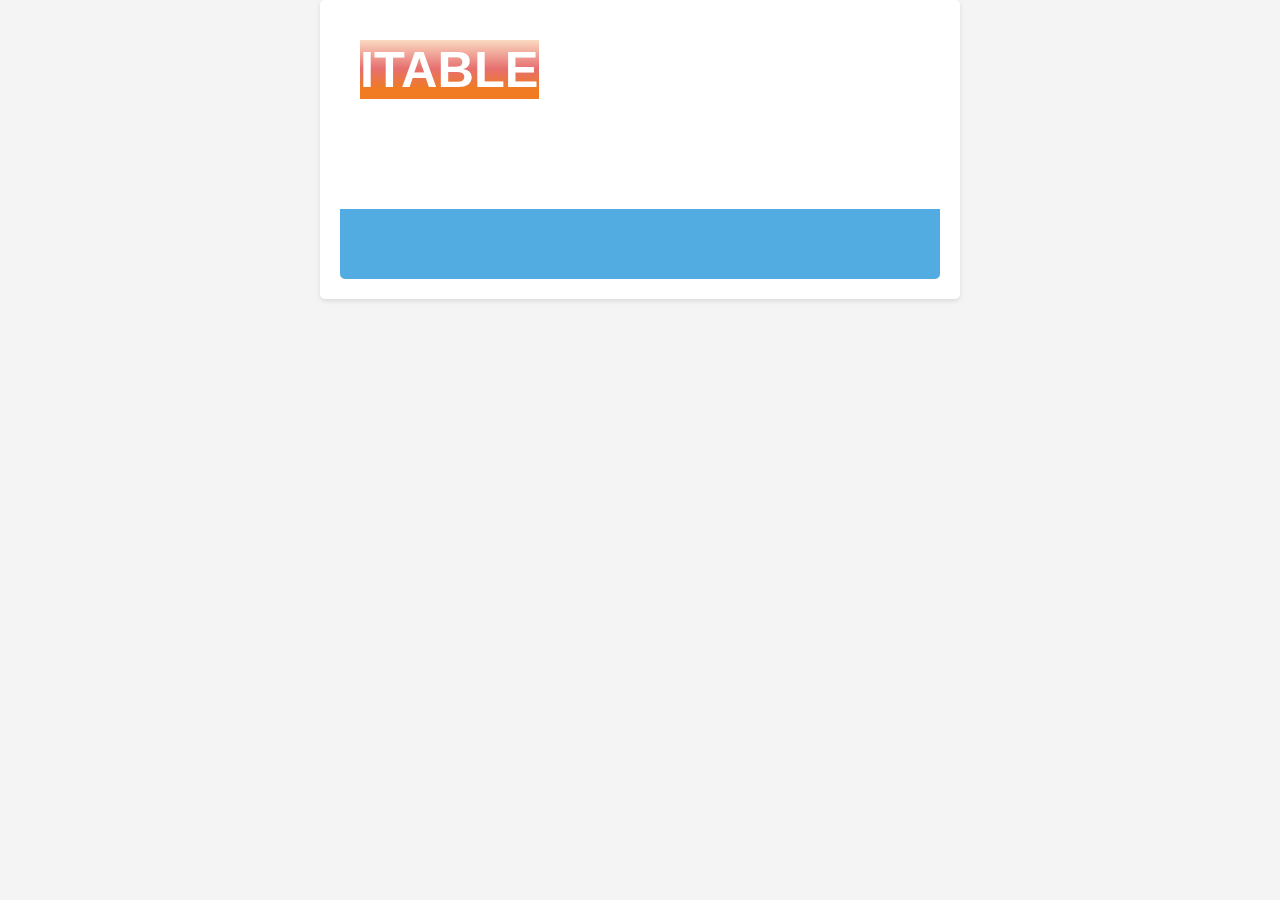
==== src/main/resources/templates/news-article-template.html @ 77c2234d "refactor" ====
<!DOCTYPE html>
<html xmlns:th="http://www.thymeleaf.org">
<head>
    <meta charset="UTF-8">
    <title>Thông báo: Bài viết mới</title>
    <style>
        body {
            font-family: Arial, sans-serif;
            background-color: #f4f4f4;
            margin: 0;
            padding: 0;
            color: #500050;
        }

        a {
            text-decoration: none;
            color: #500050 !important;
        }

        .container {
            max-width: 600px;
            margin: 0 auto;
            background-color: #ffffff;
            padding: 20px;
            border-radius: 5px;
            box-shadow: 0 2px 5px rgba(0, 0, 0, 0.1);
        }

        .header {
            padding: 20px;
            border-top-left-radius: 5px;
            border-top-right-radius: 5px;
        }

        .content {
            padding: 20px;
        }

        .footer {
            background-color: #52ACE2;
            color: #fff;
            text-align: center;
            padding: 10px;
            border-bottom-left-radius: 5px;
            border-bottom-right-radius: 5px;
        }

        h1 {
            font-size: 24px;
            margin-bottom: 10px;
        }

        img {
            max-width: 100%;
            height: auto;
        }

        .logo{
            display: flex;
            width: fit-content;
            align-items: center;
        }

        .logo .txt {
            font-size: 315.5%;
            font-weight: 700;
            background: linear-gradient(180deg,rgba(240,123,34,.28) 0%,#E66F6F 48.61%,#F07B22 82.99%);
            color: white;
            line-height: normal;
            height: fit-content;
        }
    </style>
</head>
<body>
<div class="container">
    <div class="header">
        <div class="logo">
            <div class="txt">ITABLE</div>
        </div>
    </div>
    <div class="content">
        <a th:href="${link}"><h1 th:text="${title}"></h1></a>
        <a th:href="${link}"><img th:src="@{|${imageURL}|}" /></a>
        <p th:text="${shortDesc}"></p>
    </div>
    <div class="footer">
        <p>&nbsp;</p>
    </div>
</div>
</body>
</html>
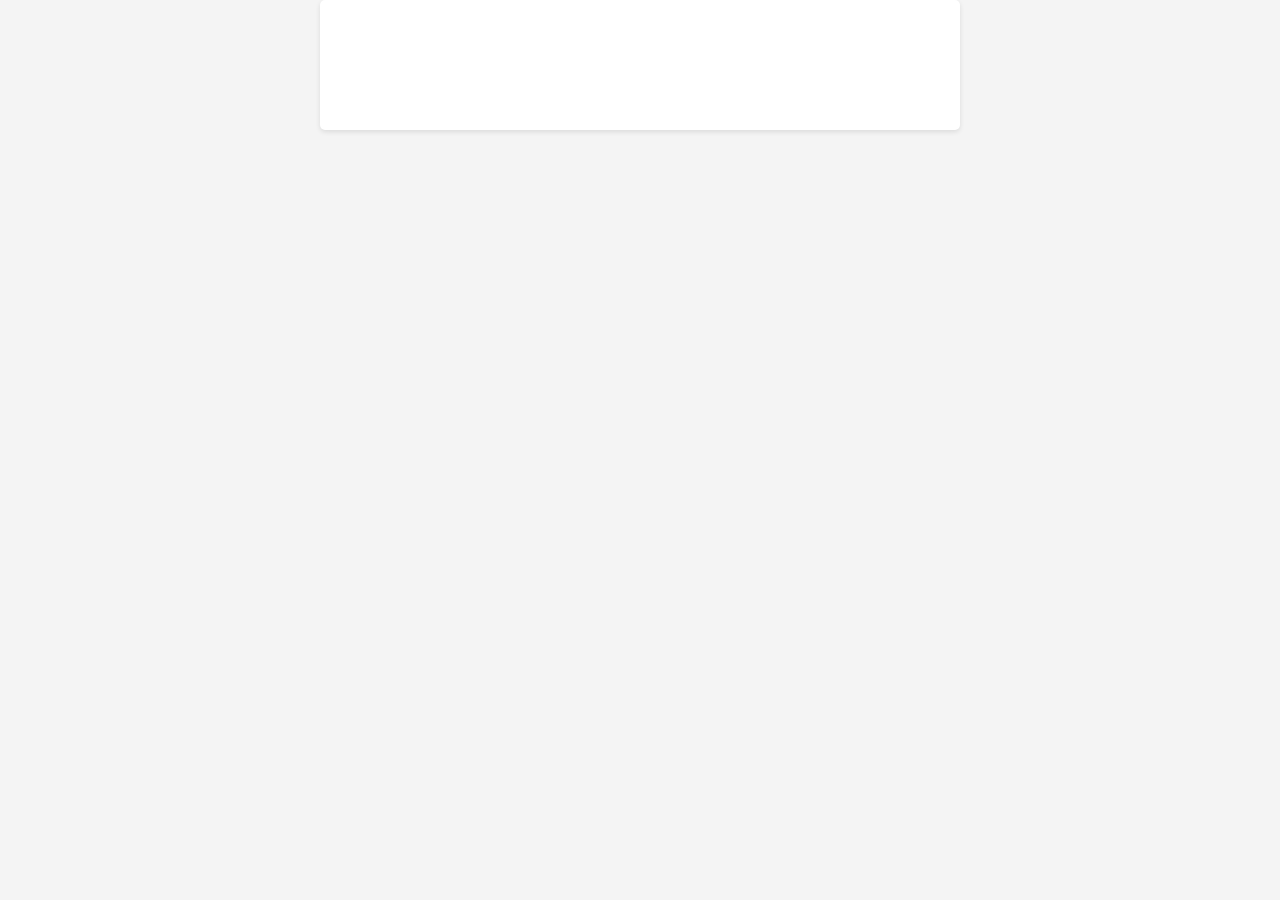
==== commit 37b724e2: "refactor" ====
--- a/src/main/resources/templates/news-article-template.html
+++ b/src/main/resources/templates/news-article-template.html
@@ -25,36 +25,40 @@
             border-radius: 5px;
             box-shadow: 0 2px 5px rgba(0, 0, 0, 0.1);
         }
+        .content {
+            padding: 20px;
+        }
+        h1 {
+            font-size: 24px;
+            margin-bottom: 10px;
+        }
+        img {
+            max-width: 100%;
+            height: auto;
+        }
 
+        /*  ================  footer  ================  */
+        .footer {
+            background-color: #007bff;
+            color: #fff;
+            text-align: center;
+            padding: 10px;
+        }
+
+        .footer .txt-unsub {
+            display: flex;
+            align-items: end;
+            color: white;
+            font-size: 11px;
+        }
+        /*  ================  footer  ================  */
+
+        /*  ================  header  ================  */
         .header {
             padding: 20px;
             border-top-left-radius: 5px;
             border-top-right-radius: 5px;
         }
-
-        .content {
-            padding: 20px;
-        }
-
-        .footer {
-            background-color: #52ACE2;
-            color: #fff;
-            text-align: center;
-            padding: 10px;
-            border-bottom-left-radius: 5px;
-            border-bottom-right-radius: 5px;
-        }
-
-        h1 {
-            font-size: 24px;
-            margin-bottom: 10px;
-        }
-
-        img {
-            max-width: 100%;
-            height: auto;
-        }
-
         .logo{
             display: flex;
             width: fit-content;
@@ -69,23 +73,19 @@
             line-height: normal;
             height: fit-content;
         }
+        /*  ================  header  ================  */
+
     </style>
 </head>
 <body>
 <div class="container">
-    <div class="header">
-        <div class="logo">
-            <div class="txt">ITABLE</div>
-        </div>
-    </div>
+    <div th:replace="common-template::header"></div>
     <div class="content">
         <a th:href="${link}"><h1 th:text="${title}"></h1></a>
         <a th:href="${link}"><img th:src="@{|${imageURL}|}" /></a>
         <p th:text="${shortDesc}"></p>
     </div>
-    <div class="footer">
-        <p>&nbsp;</p>
-    </div>
+    <div th:replace="common-template::footer"></div>
 </div>
 </body>
 </html>